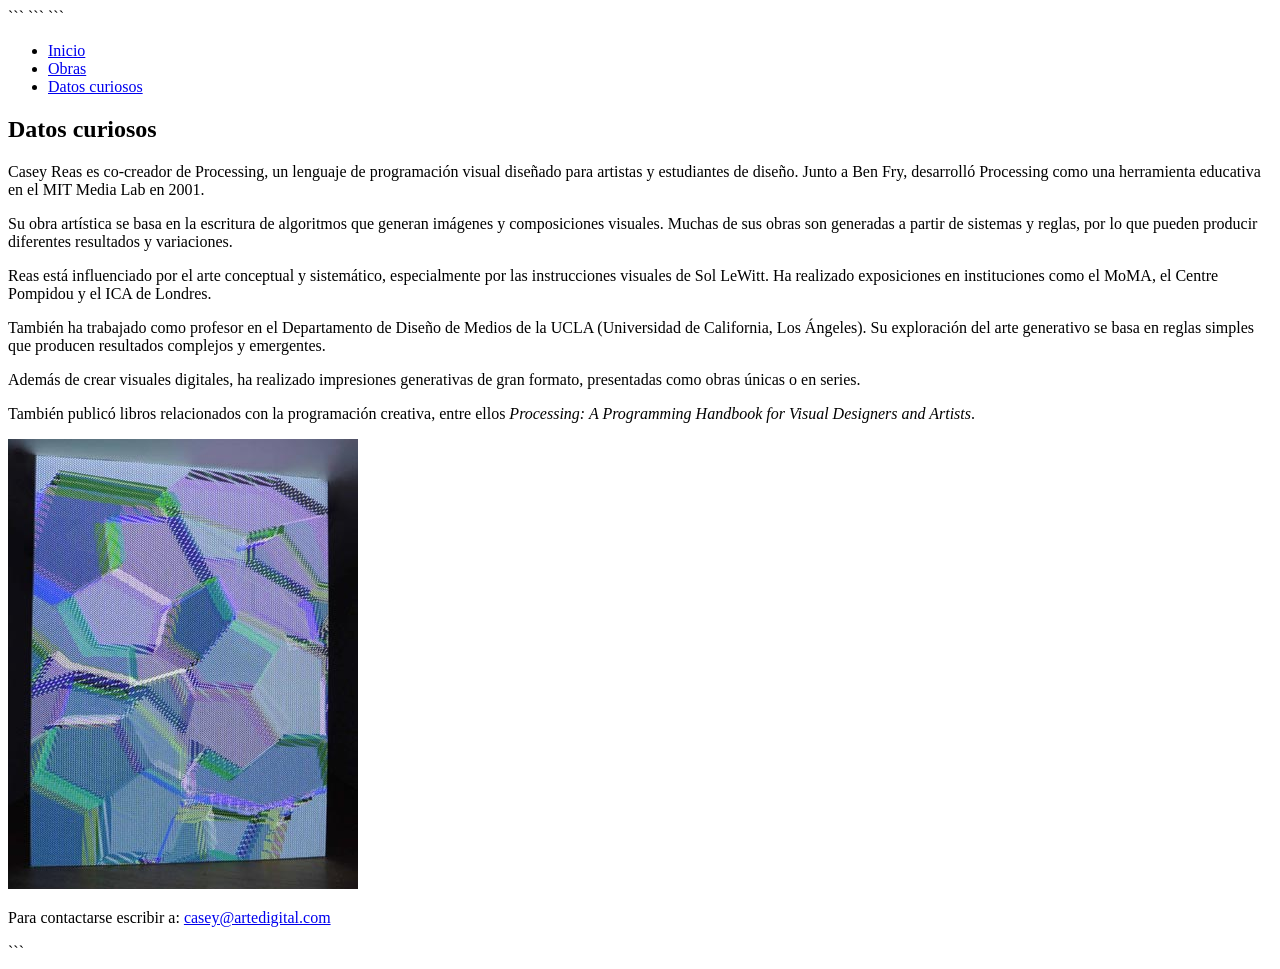
==== datos.html @ ffb5ee05 "agrague imagenes y emprolije el identado" ====
<!DOCTYPE html>

<html lang="es">

<head>
    <meta charset="UTF-8">
    <title>Casey Reas | Datos curiosos</title>

```
<link rel="preconnect" href="https://fonts.googleapis.com">
<link rel="preconnect" href="https://fonts.gstatic.com" crossorigin>
<link href="https://fonts.googleapis.com/css2?family=Arvo&display=swap" rel="stylesheet">

<link rel="stylesheet" href="css/estilo.css">
```

</head>

<body>

```
<header>
    <nav class="menu">
        <ul>
            <li><a href="index.html">Inicio</a></li>
            <li><a href="sistemas.html">Obras</a></li>
            <li><a href="datos.html">Datos curiosos</a></li>
        </ul>
    </nav>
</header>

<main class="contenedor">

    <section class="datos">

        <h1>Datos curiosos</h1>

        <p>
            Casey Reas es co-creador de Processing, un lenguaje de programación visual diseñado para
            artistas y estudiantes de diseño. Junto a Ben Fry, desarrolló Processing como una herramienta
            educativa en el MIT Media Lab en 2001.
        </p>

        <p>
            Su obra artística se basa en la escritura de algoritmos que generan imágenes y composiciones
            visuales. Muchas de sus obras son generadas a partir de sistemas y reglas, por lo que pueden
            producir diferentes resultados y variaciones.
        </p>

        <p>
            Reas está influenciado por el arte conceptual y sistemático, especialmente por las instrucciones
            visuales de Sol LeWitt. Ha realizado exposiciones en instituciones como el MoMA, el Centre
            Pompidou y el ICA de Londres.
        </p>

        <p>
            También ha trabajado como profesor en el Departamento de Diseño de Medios de la UCLA
            (Universidad de California, Los Ángeles). Su exploración del arte generativo se basa en reglas
            simples que producen resultados complejos y emergentes.
        </p>

        <p>
            Además de crear visuales digitales, ha realizado impresiones generativas de gran formato,
            presentadas como obras únicas o en series.
        </p>

        <p>
            También publicó libros relacionados con la programación creativa, entre ellos
            <em>Processing: A Programming Handbook for Visual Designers and Artists</em>.
        </p>

    </section>
    <section>
        <img src="img/reas-3.jpg" alt="obra">
        
    </section>

</main>

<footer>
    <p>
        Para contactarse escribir a:
        <a href="mailto:casey@artedigital.com">casey@artedigital.com</a>
    </p>
</footer>
```

</body>

</html>
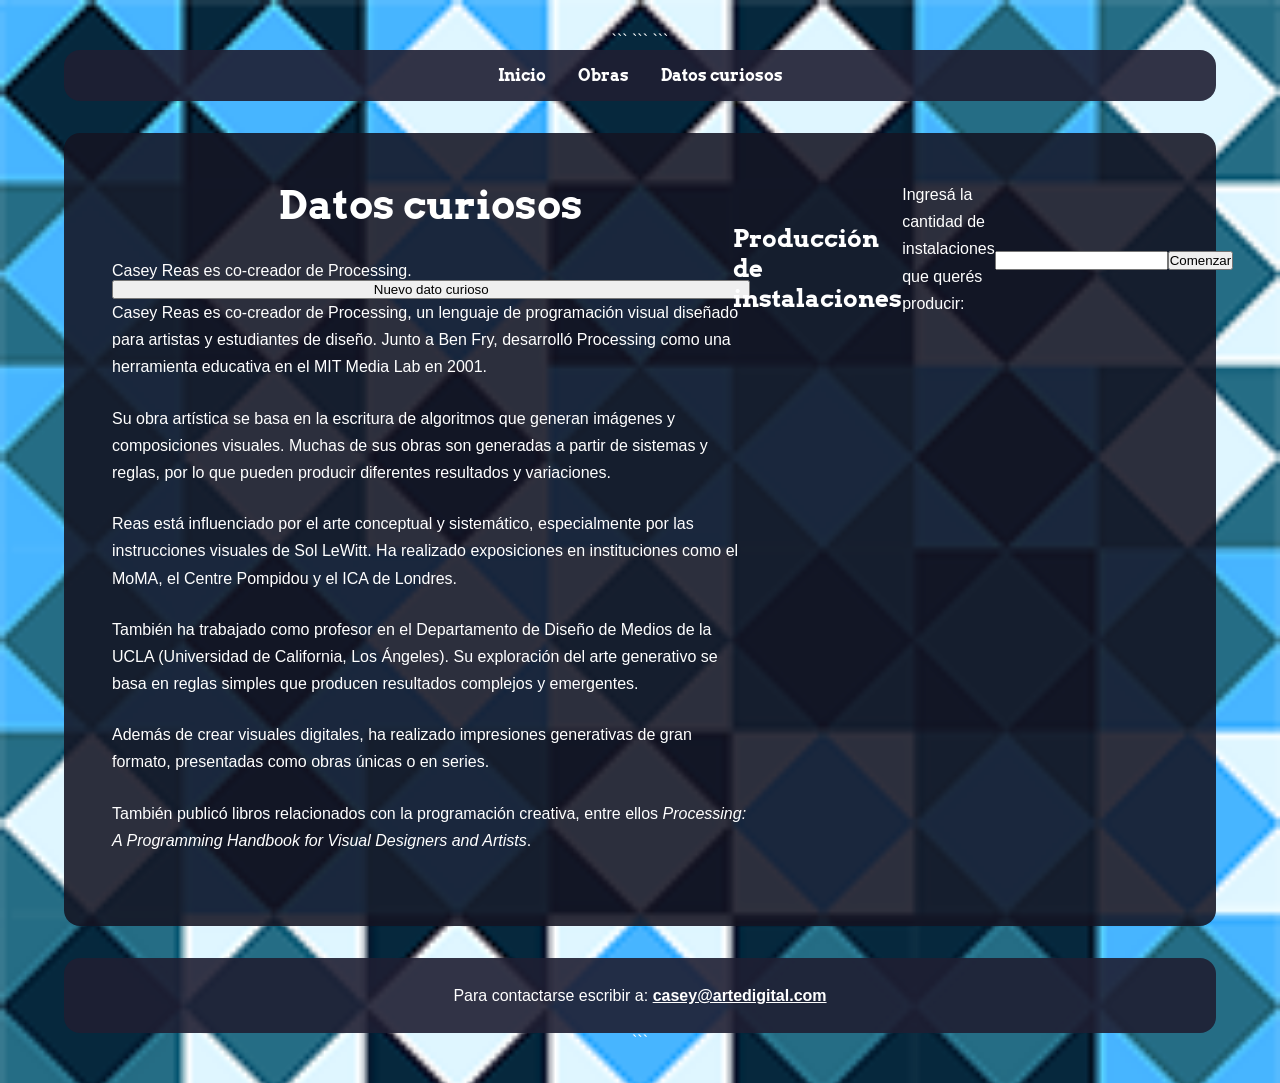
==== commit 1f2be9cd: "agregando instalaciones😰" ====
--- a/datos.html
+++ b/datos.html
@@ -23,17 +23,21 @@
     <nav class="menu">
         <ul>
             <li><a href="index.html">Inicio</a></li>
-            <li><a href="sistemas.html">Obras</a></li>
+            <li><a href="obras.html">Obras</a></li>
             <li><a href="datos.html">Datos curiosos</a></li>
         </ul>
     </nav>
 </header>
+<!-- boton y/de datos cueriosos -->
 
 <main class="contenedor">
 
     <section class="datos">
 
         <h1>Datos curiosos</h1>
+        <div id="datoCurioso"></div>
+
+<button id="nuevoDato">Nuevo dato curioso</button>
 
         <p>
             Casey Reas es co-creador de Processing, un lenguaje de programación visual diseñado para
@@ -70,12 +74,21 @@
         </p>
 
     </section>
-    <section>
-        <img src="img/reas-3.jpg" alt="obra">
-        
-    </section>
+   <section class="instalaciones">
 
+    <h2>Producción de instalaciones</h2>
+
+    <p>Ingresá la cantidad de instalaciones que querés producir:</p>
+
+    <input type="number" id="cantidadInstalaciones">
+
+    <button id="comenzar">Comenzar</button>
+
+    <div id="instalaciones"></div>
+
+</section>
 </main>
+<!--pie de página -->
 
 <footer>
     <p>
@@ -84,7 +97,7 @@
     </p>
 </footer>
 ```
-
+<script src="js/instalacion.js"></script>
 </body>
 
 </html>
--- a/css/estilo.css
+++ b/css/estilo.css
@@ -0,0 +1,262 @@
+/*  GENERAL */
+
+* {
+    box-sizing: border-box;
+    margin: 0;
+    padding: 0;
+}
+
+body {
+    min-height: 100vh;
+    background-image: url("../img/fondo.png");
+    background-size: cover;
+    background-repeat: no-repeat;
+    background-attachment: fixed;
+    color: #ffffff;
+    font-family: Arial, sans-serif;
+
+    /* Flexbox */
+    display: flex;
+    flex-direction: column;
+    align-items: center;
+
+    padding: 2rem 5%;
+}
+
+
+/*MENÚ DE NAVEGACIÓN*/
+
+header {
+    width: 100%;
+    display: flex;
+    justify-content: center;
+    margin-bottom: 2rem;
+}
+
+.menu {
+    width: 100%;
+    max-width: 75rem;
+    background-color: rgba(30, 30, 50, 0.9);
+    border-radius: 1rem;
+    padding: 1rem 2rem;
+
+    display: flex;
+    justify-content: center;
+}
+
+.menu ul {
+    list-style: none;
+
+    display: flex;
+    flex-direction: row;
+    justify-content: center;
+    align-items: center;
+
+    gap: 2rem;
+}
+
+.menu a {
+    color: #ffffff;
+    text-decoration: none;
+    font-family: "Arvo", serif;
+    font-size: 1rem;
+    font-weight: bold;
+}
+
+.menu a:hover {
+    text-decoration: underline;
+}
+
+
+/* ==============================
+   CONTENIDO GENERAL
+   ============================== */
+
+main {
+    width: 100%;
+    max-width: 75rem;
+
+    display: flex;
+    justify-content: center;
+    align-items: flex-start;
+
+    gap: 3rem;
+
+    background-color: rgba(20, 20, 35, 0.88);
+    border-radius: 1rem;
+    padding: 3rem;
+}
+
+
+/* TÍTULOS */
+
+h1,
+h2 {
+    font-family: "Arvo", serif;
+}
+
+h1 {
+    font-size: 2.5rem;
+    margin-bottom: 2rem;
+    text-align: center;
+}
+
+h2 {
+    font-size: 1.5rem;
+    margin-top: 2rem;
+    margin-bottom: 1rem;
+}
+
+
+/* ==============================
+   TEXTOS
+   ============================== */
+
+p {
+    font-size: 1rem;
+    line-height: 1.7;
+    margin-bottom: 1.5rem;
+}
+
+.destacado {
+    background-color: rgba(255, 255, 255, 0.12);
+    border-left: 0.3rem solid #ffffff;
+    padding: 1rem;
+    margin-bottom: 2rem;
+}
+
+mark {
+    background-color: rgba(255, 255, 255, 0.85);
+    color: #202033;
+    padding: 0.3rem 0.6rem;
+}
+
+
+/* ==============================
+   PÁGINA DE INICIO
+   ============================== */
+
+.contenido {
+    width: 65%;
+
+    display: flex;
+    flex-direction: column;
+}
+
+main > section:last-child {
+    width: 35%;
+
+    display: flex;
+    justify-content: center;
+    align-items: center;
+}
+
+main > section:last-child img {
+    width: 100%;
+    max-width: 25rem;
+    height: auto;
+    border-radius: 0.8rem;
+}
+
+
+/* ==============================
+   PÁGINA DE OBRAS
+   ============================== */
+
+.obras {
+    width: 100%;
+
+    display: flex;
+    flex-direction: column;
+}
+
+.obras ol {
+    padding-left: 2rem;
+    margin-bottom: 2rem;
+    line-height: 2;
+}
+
+.obras > section {
+    width: 100%;
+
+    display: flex;
+    justify-content: center;
+    align-items: center;
+
+    gap: 2rem;
+    margin-bottom: 2rem;
+}
+
+.obras > section img {
+    width: 45%;
+    height: auto;
+    border-radius: 0.8rem;
+}
+
+.obras h2 {
+    text-align: left;
+}
+
+
+/* ==============================
+   PÁGINA DATOS CURIOSOS
+   ============================== */
+
+.contenedor {
+    width: 100%;
+    max-width: 75rem;
+
+    display: flex;
+    justify-content: center;
+    align-items: flex-start;
+    gap: 3rem;
+}
+
+.datos {
+    width: 65%;
+
+    display: flex;
+    flex-direction: column;
+}
+
+.contenedor > section:last-child {
+    width: 35%;
+
+    display: flex;
+    justify-content: center;
+    align-items: center;
+}
+
+.contenedor > section:last-child img {
+    width: 100%;
+    max-width: 25rem;
+    height: auto;
+    border-radius: 0.8rem;
+}
+
+
+/* ==============================
+   PIE DE PÁGINA
+   ============================== */
+
+footer {
+    width: 100%;
+    max-width: 75rem;
+
+    background-color: rgba(30, 30, 50, 0.9);
+    border-radius: 1rem;
+
+    text-align: center;
+    padding: 1.5rem;
+
+    margin-top: 2rem;
+}
+
+footer p {
+    margin-bottom: 0;
+}
+
+footer a {
+    color: #ffffff;
+    font-weight: bold;
+}
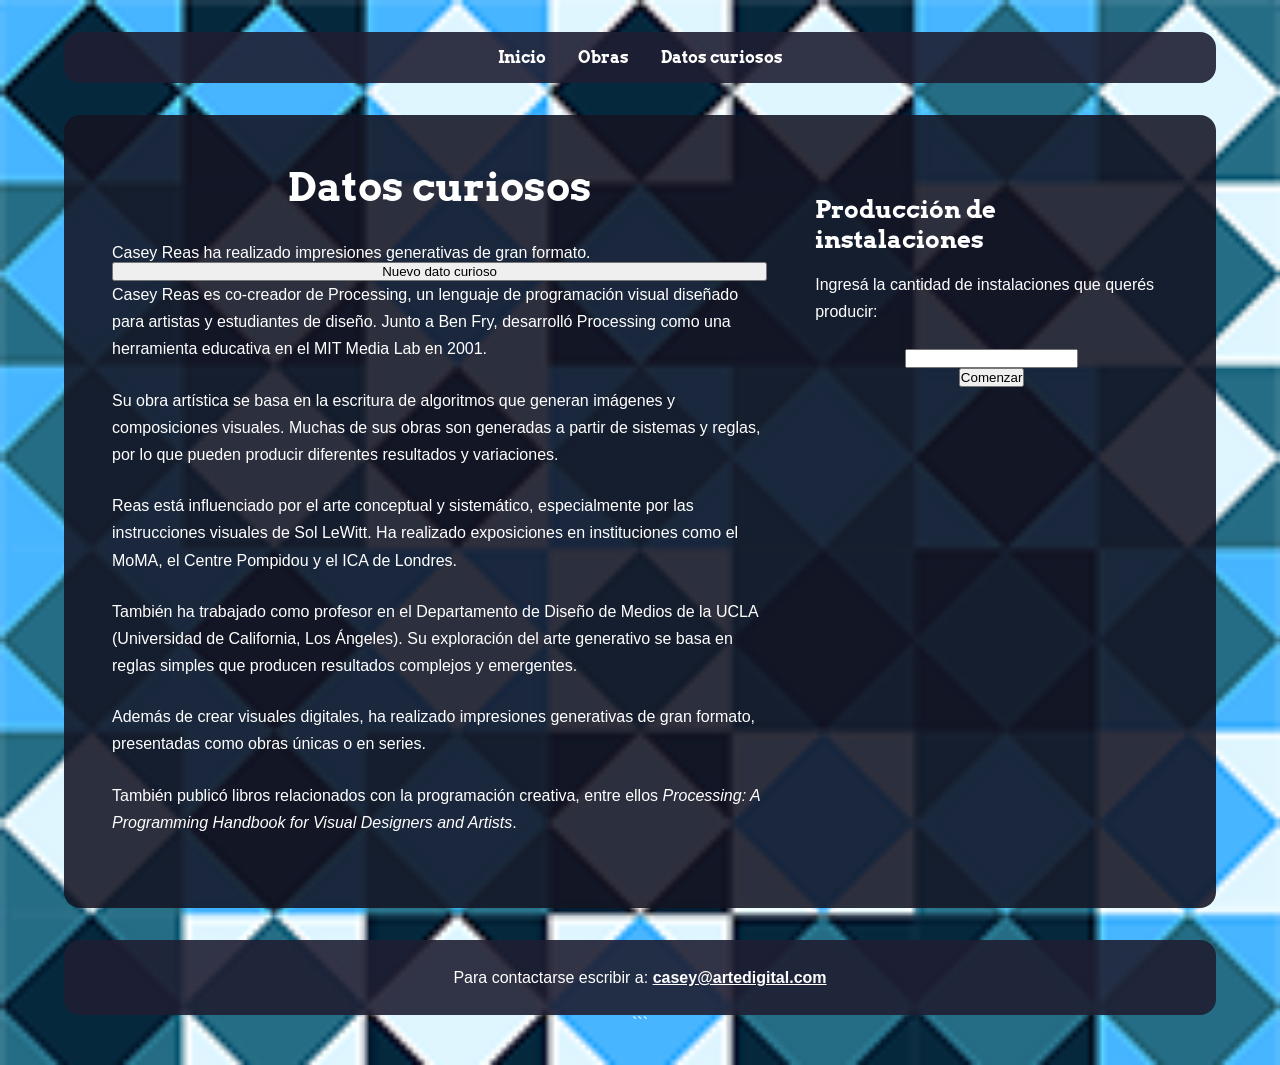
==== commit 1fe5bdff: "corregi muchos errores de js y css" ====
--- a/datos.html
+++ b/datos.html
@@ -6,19 +6,19 @@
     <meta charset="UTF-8">
     <title>Casey Reas | Datos curiosos</title>
 
-```
+
 <link rel="preconnect" href="https://fonts.googleapis.com">
 <link rel="preconnect" href="https://fonts.gstatic.com" crossorigin>
 <link href="https://fonts.googleapis.com/css2?family=Arvo&display=swap" rel="stylesheet">
 
 <link rel="stylesheet" href="css/estilo.css">
-```
+
 
 </head>
 
 <body>
 
-```
+
 <header>
     <nav class="menu">
         <ul>
--- a/css/estilo.css
+++ b/css/estilo.css
@@ -136,24 +136,34 @@
    PÁGINA DE INICIO
    ============================== */
 
+main {
+    display: flex;
+    justify-content: space-between;
+}
+
+main > section {
+    width: 30%;
+}
+
 .contenido {
-    width: 65%;
+    width: 30%;
 
     display: flex;
     flex-direction: column;
 }
 
 main > section:last-child {
-    width: 35%;
-
-    display: flex;
+    width: 30%;
+
+    display: flex;
+    flex-direction: column;
     justify-content: center;
     align-items: center;
 }
 
 main > section:last-child img {
     width: 100%;
-    max-width: 25rem;
+    max-width: 30rem;
     height: auto;
     border-radius: 0.8rem;
 }
@@ -163,41 +173,58 @@
    PÁGINA DE OBRAS
    ============================== */
 
-.obras {
-    width: 100%;
-
-    display: flex;
-    flex-direction: column;
-}
-
-.obras ol {
-    padding-left: 2rem;
-    margin-bottom: 2rem;
-    line-height: 2;
-}
-
-.obras > section {
-    width: 100%;
-
-    display: flex;
-    justify-content: center;
-    align-items: center;
-
-    gap: 2rem;
-    margin-bottom: 2rem;
-}
-
-.obras > section img {
-    width: 45%;
+main.contenido-obras {
+    width: 100%;
+    max-width: none;
+
+    display: grid;
+    grid-template-columns: 1fr 1fr;
+    align-items: stretch;
+
+    gap: 0;
+    padding: 0;
+
+    background-color: transparent;
+}
+
+/* COLUMNA IZQUIERDA */
+
+.contenido-obras .informacion {
+    width: 100%;
+    height: 100%;
+    box-sizing: border-box;
+
+    padding: 2rem;
+
+    background-color: rgba(20, 20, 35, 0.88);
+}
+
+/* COLUMNA DERECHA */
+
+.contenido-obras #galeria {
+    width: 100%;
+     height: 100%;
+    padding: 2rem;
+
+    background-color: rgba(20, 20, 35, 0.88);
+}
+
+/* IMÁGENES DE LA GALERÍA */
+
+#galeria div {
+    margin-bottom: 2rem;
+}
+
+#galeria img {
+     width: 50%;
+    max-width: 45%;
     height: auto;
-    border-radius: 0.8rem;
+    border-radius: 0.6rem;
 }
 
 .obras h2 {
     text-align: left;
 }
-
-
 /* ==============================
    PÁGINA DATOS CURIOSOS
    ============================== */
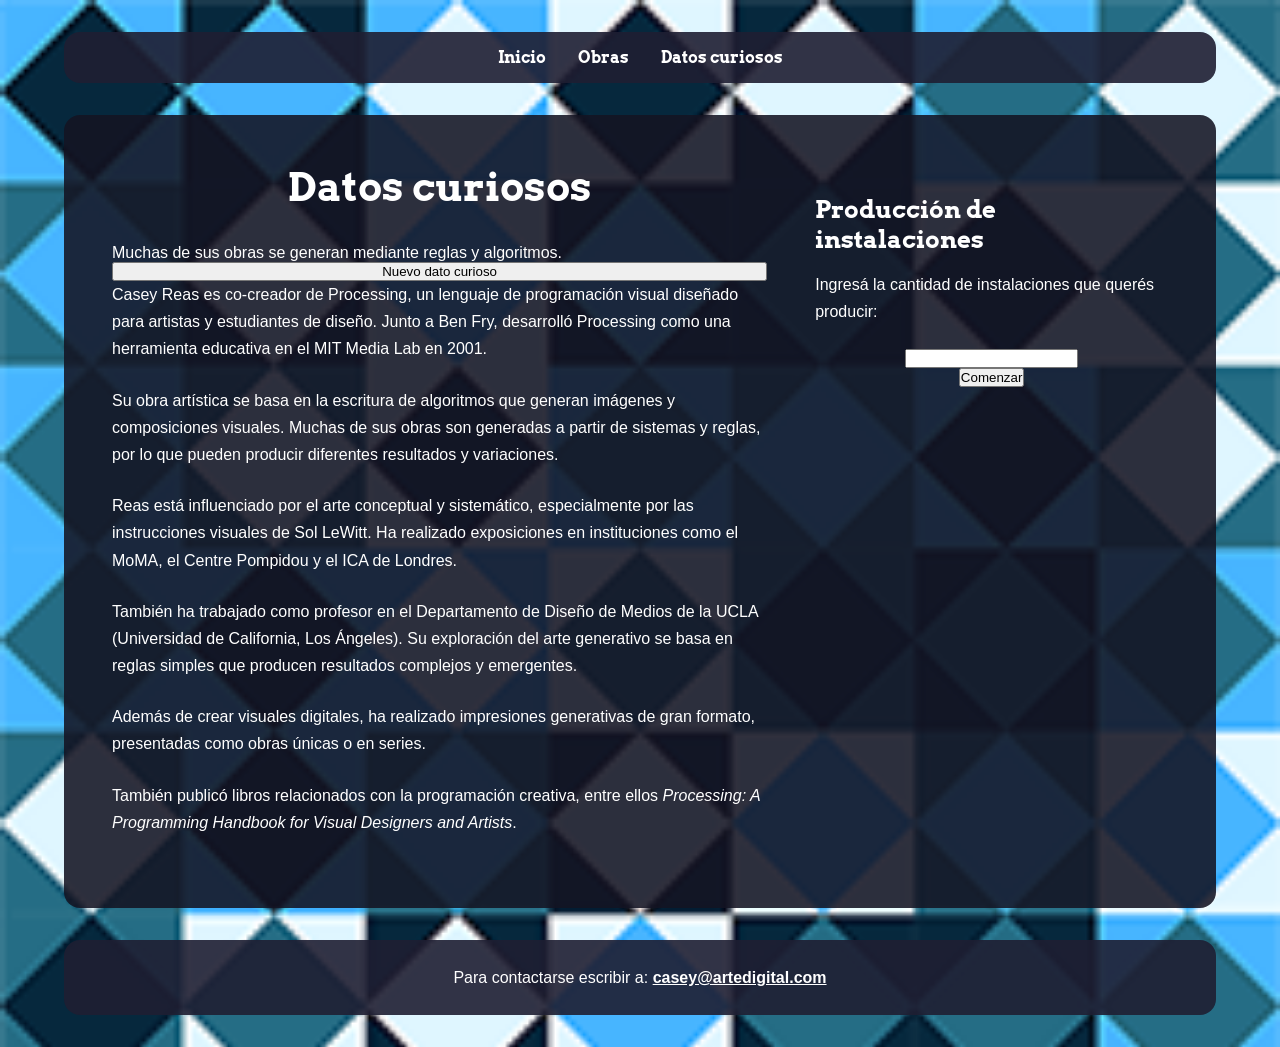
==== commit 4cb2625f: "ultimos cambios de las pag" ====
--- a/datos.html
+++ b/datos.html
@@ -96,7 +96,6 @@
         <a href="mailto:casey@artedigital.com">casey@artedigital.com</a>
     </p>
 </footer>
-```
 <script src="js/instalacion.js"></script>
 </body>
 
